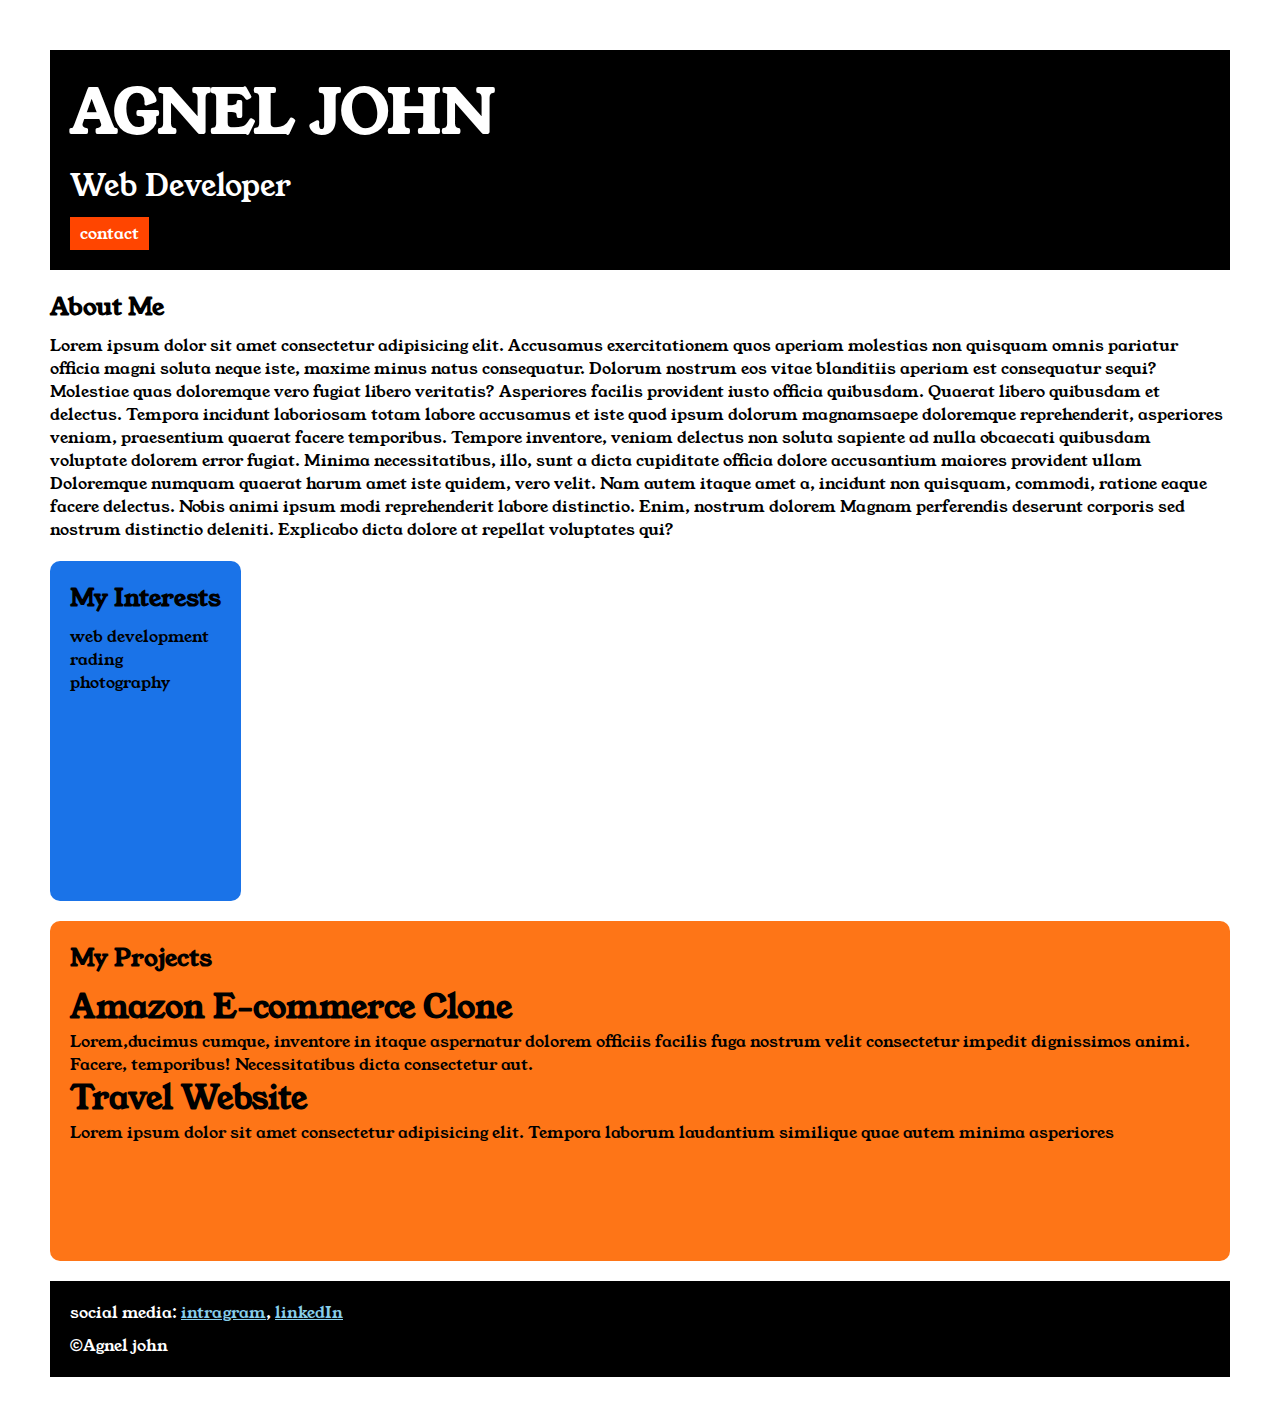
==== index.html @ 35e399f2 "Add files via upload" ====
<!DOCTYPE html>
<html lang="en">

<head>
    <meta charset="UTF-8">
    <meta name="viewport" content="width=device-width, initial-scale=1.0">
    <title>portfolio</title>
    <link rel="stylesheet" href="style.css">
    <link rel="preconnect" href="https://fonts.googleapis.com">
    <link rel="preconnect" href="https://fonts.gstatic.com" crossorigin>
    <link href="https://fonts.googleapis.com/css2?family=Young+Serif&display=swap" rel="stylesheet">

</head>

<body>
    <div class="container">
        <div class="section-one">
            <h1 class="section-one__name">AGNEL JOHN</h1>
            <p class="section-one__role">Web Developer</p>
            <a class="section-one__contact" href="contact.html">contact</a>
        </div>

        <div class="section-two">
            <h2 class="section-two__tittle">About Me</h2>
            <p class="section-two__description">Lorem ipsum dolor sit amet consectetur adipisicing elit.
                Accusamus exercitationem quos aperiam molestias non quisquam omnis pariatur officia magni soluta neque
                iste,
                maxime minus natus consequatur. Dolorum nostrum eos vitae blanditiis aperiam est consequatur sequi?
                Molestiae quas doloremque vero fugiat libero veritatis? Asperiores facilis provident iusto officia
                quibusdam.
                Quaerat libero quibusdam et delectus. Tempora incidunt laboriosam totam labore accusamus et iste quod
                ipsum
                dolorum magnamsaepe doloremque reprehenderit, asperiores veniam, praesentium quaerat facere temporibus.
                Tempore
                inventore, veniam delectus non soluta sapiente ad nulla obcaecati quibusdam voluptate dolorem error
                fugiat.
                Minima necessitatibus, illo, sunt a dicta cupiditate officia dolore accusantium maiores provident ullam
                Doloremque numquam quaerat harum amet iste quidem, vero velit. Nam autem itaque amet a, incidunt non
                quisquam,
                commodi, ratione eaque facere delectus. Nobis animi ipsum modi reprehenderit labore distinctio. Enim,
                nostrum
                dolorem Magnam perferendis deserunt corporis sed nostrum distinctio deleniti. Explicabo dicta dolore at
                repellat
                voluptates qui?
            </p>
        </div>
        <div class="section-three">
            <h2 class="section-three__tittle">My Interests</h2>
            <ul class="section-three__description">
                <li>web development</li>
                <li>rading</li>
                <li>photography</li>
            </ul>
        </div>
        <div class="section-four">
            <h2 class="section-four__tittle">My Projects</h2>
            <ul class="section-four__description">
                <li>
                    <h1>Amazon E-commerce Clone </h1>
                    <p>Lorem,ducimus cumque, inventore in itaque aspernatur dolorem officiis facilis fuga nostrum velit
                        consectetur
                        impedit dignissimos animi. Facere, temporibus! Necessitatibus dicta consectetur aut.
                    </p>
                </li>
                <li>
                    <h1>Travel Website</h1>
                    <p>Lorem ipsum dolor sit amet consectetur adipisicing elit. Tempora laborum laudantium similique
                        quae autem
                        minima asperiores
                    </p>
                </li>
            </ul>
        </div>
        <div class="section-five">
            <p class="section-five__tittle">social media:
                <a class="section-five__tittle a" href="https://www.intagram.com/">intragram</a>,
                <a class="section-five__tittle a" href="https://www.linkedin.com/">linkedIn</a>
            </p>

            <p class="section-five__description">&copy;Agnel john</p>
        </div>



    </div>
</body>

</html>
---- style.css ----
*{
    padding: 0;
    margin:0;
}
body{
    
        font-family: "Young Serif", serif;
      
}
.container{
    padding: 50px;
}
.section-one{
    background-color: black;
    color: white;
    padding: 20px;

}
.section-one__contact{
    background-color: orangered;
    color: white;
    text-decoration: none;
    padding-right: 10px;
    padding-left: 10px;
    padding-top: 5px;
    padding-bottom: 5px;
    display: inline-block;
    margin-top: 10px;
}
.section-one__name{
    font-size: 60px;

}
.section-one__role{
    font-size: 30px;
    margin-top: 10px;
}
.section-two,.section-three,.section-four,.section-five{
    margin-top: 20px;

}
.section-two__description,.section-three__description,.section-four__description,.section-five__description{
    margin-top: 10px;
    
}
.section-five{
    background-color: black;
    color: white;
    padding: 20px;

}
.section-five__tittle a{
    color: skyblue;
}
.section-three li,.section-four li{
    list-style: none;
}
.section-three{
    background-color:#1A73E8;
    counter-reset: black;
    padding: 20px;
    display: inline-block;
    height: 300px;
    border-radius: 10px;
    vertical-align: top;

}
.section-four{
    background-color: #fe7517;
    color: black;
    padding: 20px;
    display: inline-block;
    height: 300px;
    border-radius: 10px;
    vertical-align: top;
}

.contact-form{
    margin-top: 20px;

}
.contact-form__input,.contact-form__textarea,.contact-form__submit{
    margin-top: 10px;

}
.contact-form__input{
    padding: 10px;
    border: none;
    border-bottom: solid black 1px;

}
.contact-form__textarea{
    padding: 10px;
    border: none;
    border: solid black 1px;

}
.contact-form__submit{
    padding-top: 10px;
    padding-bottom: 10px;
    padding-right: 20px;
    padding-left: 20px;
    background-color: #fe7517;
    color: black;
}
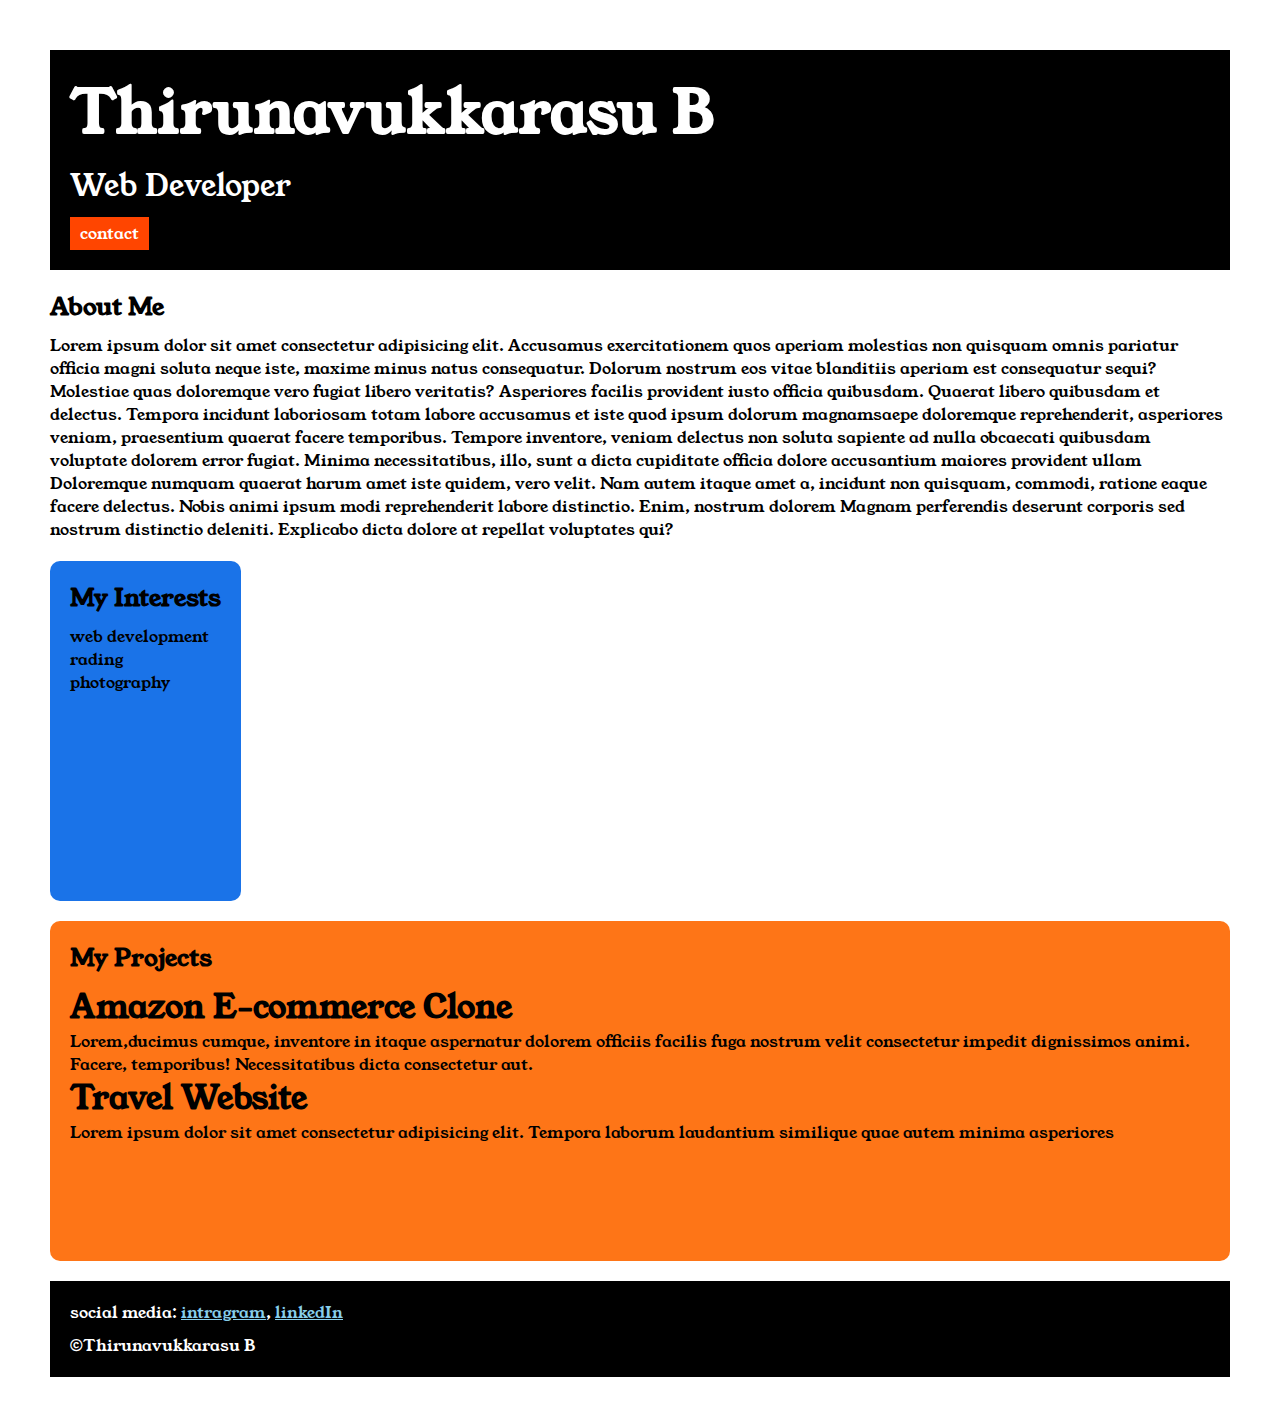
==== commit e1722ae6: "index.html" ====
--- a/index.html
+++ b/index.html
@@ -15,7 +15,7 @@
 <body>
     <div class="container">
         <div class="section-one">
-            <h1 class="section-one__name">AGNEL JOHN</h1>
+            <h1 class="section-one__name">Thirunavukkarasu B</h1>
             <p class="section-one__role">Web Developer</p>
             <a class="section-one__contact" href="contact.html">contact</a>
         </div>
@@ -77,7 +77,7 @@
                 <a class="section-five__tittle a" href="https://www.linkedin.com/">linkedIn</a>
             </p>
 
-            <p class="section-five__description">&copy;Agnel john</p>
+            <p class="section-five__description">&copy;Thirunavukkarasu B</p>
         </div>
 
 
@@ -85,4 +85,4 @@
     </div>
 </body>
 
-</html>+</html>
